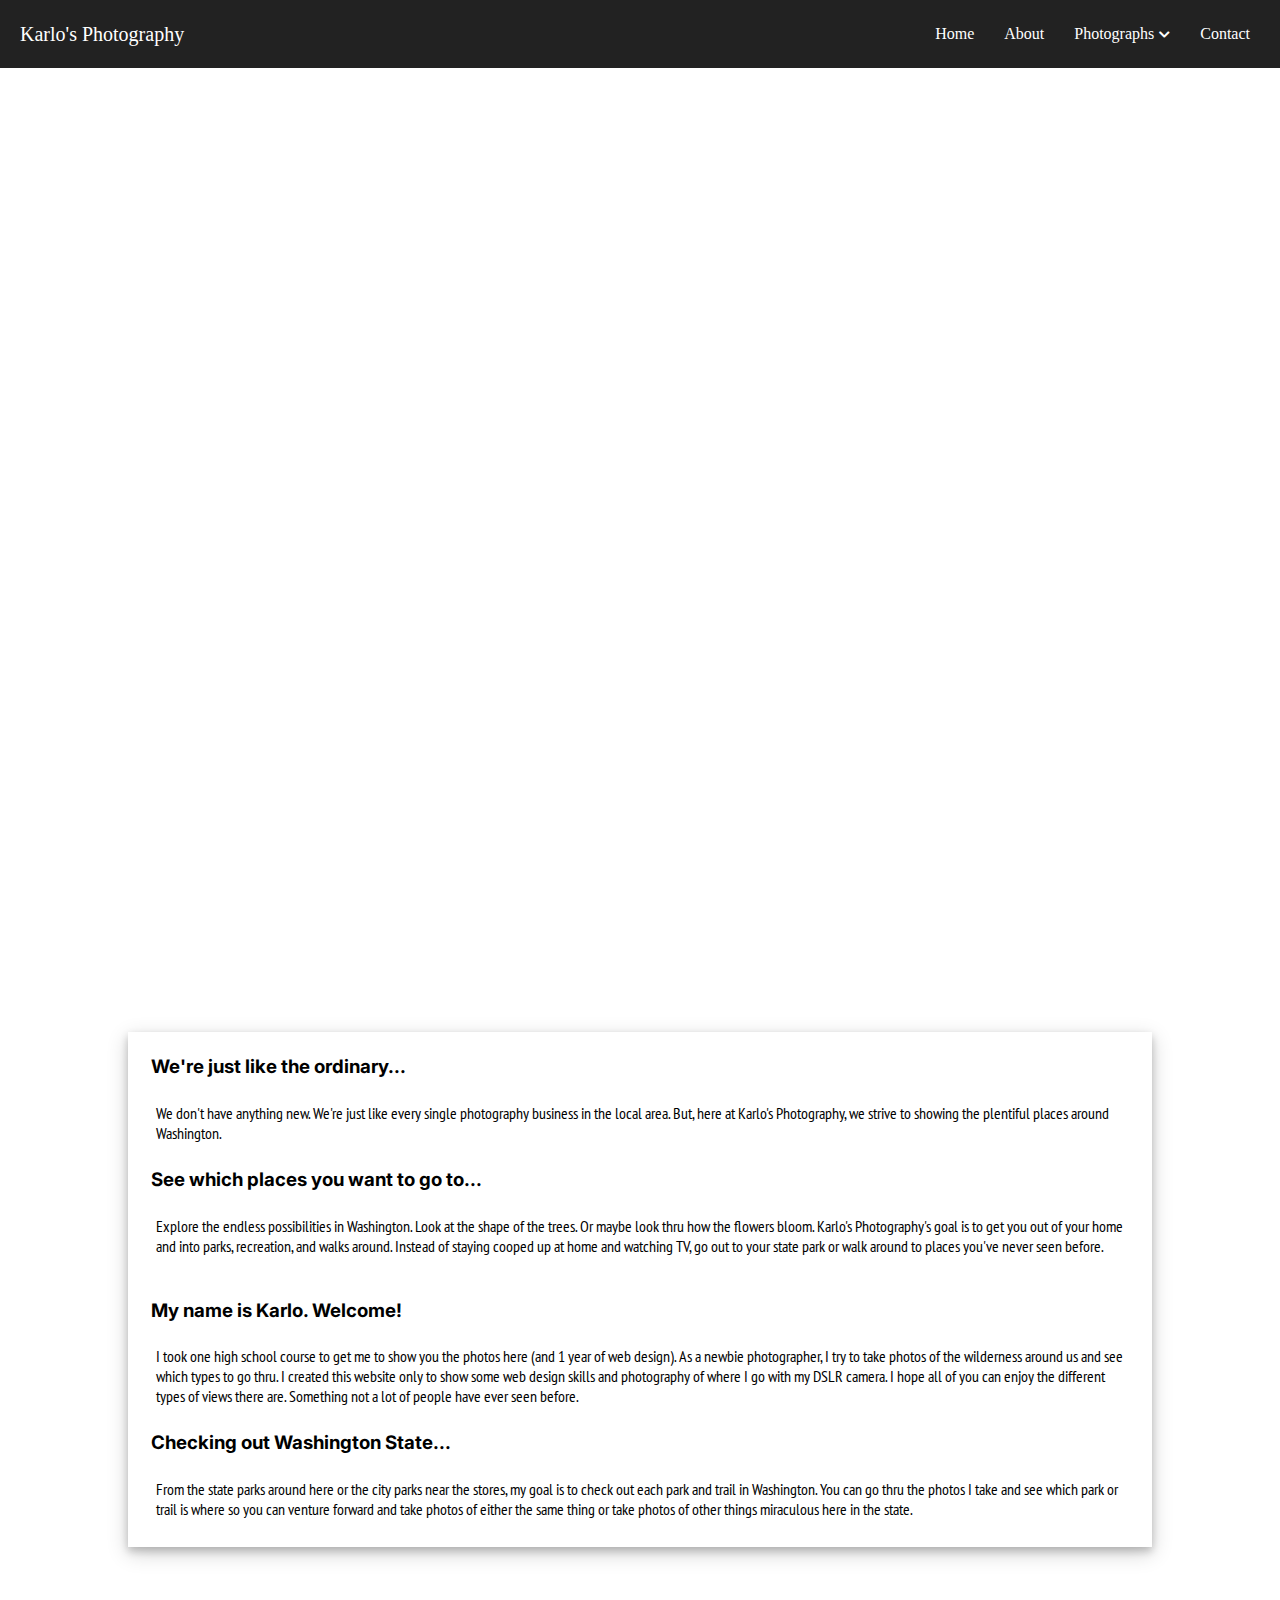
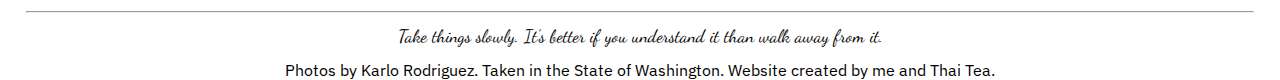
==== about.html @ 31e8e640 "Main Website Files" ====
<!DOCTYPE html>
<head>
    <meta name="viewport" content="width=device-width, initial-scale=1">
    <link rel="stylesheet" href="styles.css">
    <link rel="icon" href="">
    <link rel="stylesheet" href="https://cdnjs.cloudflare.com/ajax/libs/font-awesome/4.7.0/css/font-awesome.min.css">
    <link rel="stylesheet" href="https://cdnjs.cloudflare.com/ajax/libs/font-awesome/5.13.0/css/all.min.css">
    <link rel="preconnect" href="https://fonts.gstatic.com">
    <link href="https://fonts.googleapis.com/css2?family=Dancing+Script&family=IBM+Plex+Sans&family=Indie+Flower&family=Inter:wght@100&family=PT+Sans+Narrow&display=swap" rel="stylesheet">
    <title>Karlo's Photography | About</title>
</head>
<body>
    <script src="javascript/InternetExplorerError.js"></script>
    <button onclick="topFunction()" id="skipNav" title="Go to top"><i class="fa fa-arrow-circle-up" aria-hidden="true"></i></button>
    <p class="skipnavigation"><a href="#">Skip Navigation</a></p>
    <header>
        <div class="header" id="myHeader">
            <nav>
                <ul class="menu">
                    <li class="logo"><a href="index.html">Karlo's Photography</a></li>
                    <li class="item"><a href="index.html">Home</a></li>
                    <li class="item"><a href="about.html">About</a></li>
                    <li class="item has-submenu">
                        <a tabindex="0">Photographs</a>
                        <ul class="submenu">
                            <li class="subitem"><a href="plants.html">Plants</a></li>
                            <li class="subitem"><a href="photographs.html">Animal Life</a></li>
                            <li class="subitem"><a href="scenery.html">Scenery</a></li>
                        </ul>
                    </li>
                    <li class="item">
                        <a href="contact.html">Contact</a>
                    </li>
                    <li class="toggle">
                        <a href="#">
                            <i class="fas fa-bars"></i>
                        </a>
                    </li>
                </ul>
            </nav>
        </div>
    </header>
    <div class="parallax2" title="Lake Wilderness in Maple Valley, WA">
        <div class="hero-text">
            <h1 style="font-size:50px">Welcome to Karlo's Photography</h1>
            <p>Seeing the places you've probably never been.</p>
        </div>
    </div>
    <div id="aboutpage_organize">
        <h3>We're just like the ordinary...</h3>
        <p>We don't have anything new. We're just like every single photography business in the local area. But, here at Karlo's Photography, we strive to showing the plentiful places around Washington.</p>
        <h3>See which places you want to go to...</h3>
        <p>Explore the endless possibilities in Washington. Look at the shape of the trees. Or maybe look thru how the flowers bloom. Karlo's Photography's goal is to get you out of your home and into parks, recreation, and walks around. Instead of staying cooped up at home and watching TV, go out to your state park or walk around to places you've never seen before.</p>
        <br />
        <h3>My name is Karlo. Welcome!</h3>
        <p>I took one high school course to get me to show you the photos here (and 1 year of web design). As a newbie photographer, I try to take photos of the wilderness around us and see which types to go thru. I created this website only to show some web design skills and photography of where I go with my DSLR camera. I hope all of you can enjoy the different types of views there are. Something not a lot of people have ever seen before.</p>
        <h3>Checking out Washington State...</h3>
        <p>From the state parks around here or the city parks near the stores, my goal is to check out each park and trail in Washington. You can go thru the photos I take and see which park or trail is where so you can venture forward and take photos of either the same thing or take photos of other things miraculous here in the state.</p>
    </div>
    <footer>
        <hr>
        <p class="quote">Take things slowly. It's better if you understand it than walk away from it.</p>
        <p>Photos by Karlo Rodriguez. Taken in the State of Washington. Website created by me and Thai Tea.</p>
    </footer>
    <script src="javascript/NavBar.js"></script>
    <script src="javascript/skipnav.js"></script>
    <script src="javascript/sticky.js"></script>
</body>
</html>
---- styles.css ----
/* Reset Styles */
html, body, header, button, p, .skipnavigation, .header, .topnav, h3, #floatright, a, div, i {
    margin: 0;
    padding: 0;
}
html, body {
    height: 100%;
}

/* Back to top - skip navigation */
#skipNav {
    display: none;
    position: fixed;
    bottom: 20px;
    right: 30px;
    z-index: 99;
    font-size: 20px;
    border: none;
    outline: none;
    color: white;
    cursor: pointer;
    padding: 15px;
    border-radius: 4px;
    background-color: green;
}
#skipNav:hover {
    background-color: #555;
}

/* Skip Navigation */
p.skipnavigation {
    float: right;
}
p.skipnavigation a {
    position: absolute;
    left: -10000px;
    color: black;
    text-decoration: none;
}
p.skipnavigation a:focus {
    top: 0.4em;
    left: auto;
    right: 0.4em;
    z-index: 2;
    float: left;
}

/* Navigation Bar - https://webdesign.tutsplus.com/tutorials/how-to-build-a-responsive-navigation-bar-with-flexbox--cms-33535 */
* {
    box-sizing: border-box;
    padding: 0;
    margin: 0;
}
nav {
    background: #222;
    padding: 0 15px;
}
a {
    color: white;
    text-decoration: none;
}
.menu, .submenu {   
    list-style-type: none;
}
.logo {
    font-size: 20px;
    padding: 7.5px 10px 7.5px 0;
}
.item {
    padding: 10px;
}
.item.button {
    padding: 9px 5px;
}
.item:not(.button) a:hover, .item a:hover::after {
    color: #ccc;
}
.menu {
    display: flex;
    flex-wrap: wrap;
    justify-content: space-between;
    align-items: center;
}
.menu li a {
    display: block;
    padding: 15px 5px;
}
.menu li.subitem a {
    padding: 15px;
}
.toggle {
    order: 1;
    font-size: 20px;
}
.item.button {
    order: 2;
}
.item {
    order: 3;
    width: 100%;
    text-align: center;
    display: none;
}
.active .item {
    display: block;
}
.button.secondary {
    border-bottom: 1px #444 solid;
}
.submenu {
    display: none;
    width: 100%;
}
.submenu-active .submenu {
   display: block;
}
.has-submenu i {
    font-size: 12px;
}
.has-submenu > a::after {
    font-family: "Font Awesome 5 Free";
    font-size: 12px;
    line-height: 16px;
    font-weight: 900; 
    content: "\f078";
    color: white;
    padding-left: 5px;
}
.subitem a {
    padding: 10px 15px;
}
.submenu-active {
    background-color: #111;
    border-radius: 3px;
}

/* Sticky Header */
.sticky {
    position: fixed;
    top: 0;
    width: 100%;
    z-index: 1;
    background-color: white;
}
.sticky #floatright {
    float: right;
}
.sticky + .content {
    padding-top: 102px;
}
.header hr {
    margin: 0;
}
.sticky #floatright a.icon {
    position: absolute;
    top: 0;
    right: 0;
}

/* Hero Image */
body, html {
    height: 100%;
    width: 100%;
    margin: 0;
}
.hero-image {
    background-image: linear-gradient(rgba(0, 0, 0, 0.5), rgba(0, 0, 0, 0.5)), url("images/Karlo.jpg");
    height: 100%;
    background-position: center;
    background-repeat: no-repeat;
    background-size: cover;
    position: relative;
    z-index: -1;
}
.hero-text {
    text-align: center;
    position: absolute;
    top: 50%;
    left: 50%;
    transform: translate(-50%, -50%);
    color: white;
    font-family: 'Indie Flower', cursive;
}
.hero-text p {
    margin-top: 5%;
}

/* Image Preview */
.image_preview img {
    width: 30%;
    border-radius: 5%;
}
.image_preview {
    text-align: center;
    margin: 3%;
}
.image_preview h3 {
    text-align: left;
    padding: 1%;
    font-family: 'Inter', sans-serif;
}
.image_preview img:hover{
    color: #424242; 
    -webkit-transition: all .3s ease-in;
    -moz-transition: all .3s ease-in;
    -ms-transition: all .3s ease-in;
    -o-transition: all .3s ease-in;
    transition: all .3s ease-in;
    opacity: 1;
    transform: scale(1.20);
    -ms-transform: scale(1.20); /* IE 9 */
    -webkit-transform: scale(1.20); /* Safari and Chrome */
}

/* Photographs Look */
#photographs_look {
    text-align: center;
    font-size: 18px;
    width: 80%;
    margin-left: auto;
    margin-right: auto;
}
#photographs_look h3 {
    padding: 1%;
    font-family: 'Inter', sans-serif;
}
#photographs_look p {
    font-family: 'PT Sans Narrow', sans-serif;
}
#photographs_look a {
    color: black;
    background-color: aqua;
    padding: 0.5%;
    border-radius: 5px;
    border: 1px solid grey;
}
#contact_button {
    margin-top: 2%;
}
#photographs_look a:hover {
    background-color: aquamarine;
}

/* Footer */
footer {
    margin: 2%;
}
footer p {
    text-align: center;
    font-family: 'IBM Plex Sans', sans-serif;
}
.quote {
    font-family: 'Dancing Script', cursive;
    padding: 1%;
    font-size: 18px;
}
footer#footer_modified {
    background-color: black;
    color: white;
    margin: 0;
    padding: 1%;
}
footer#footer_modified hr {
    width: 95%;
    margin-left: auto;
    margin-right: auto;
}

/* Parallax */
.parallax {
    background-image: url("images/ImagePreviews/Photo8.png");
    min-height: 600px; 
    background-attachment: fixed;
    background-position: center;
    background-repeat: no-repeat;
    background-size: cover;
}
.parallax2 {
    background-image: url("images/Photo6.png");
    min-height: 100%; 
    background-attachment: fixed;
    background-position: center;
    background-repeat: no-repeat;
    background-size: cover;
}
.parallax3 {
    background-image: url("images/Photo17.png");
    min-height: 100%; 
    background-attachment: fixed;
    background-position: center;
    background-repeat: no-repeat;
    background-size: cover;
}

/* About Page */
#aboutpage_organize h3 {
    font-family: 'Inter', sans-serif;
    padding: 1%;
}
#aboutpage_organize {
    margin: 5%;
    width: 80%;
    margin-left: auto;
    margin-right: auto;
    padding: 1%;
    box-shadow: 0 4px 8px 0 rgba(0, 0, 0, 0.2), 0 6px 20px 0 rgba(0, 0, 0, 0.19);
}
#aboutpage_organize p {
    font-family: 'PT Sans Narrow', sans-serif;
    padding: 1.5%;
}

/* Isolated container */
.container_isolated {
    background-color: black;
}
.container_isolated_m {
    background-color: black;
    height: 100%;
}

/* Image view organization */
.row {
  display: -ms-flexbox; /* IE10 */
  display: flex;
  -ms-flex-wrap: wrap; /* IE10 */
  flex-wrap: wrap;
  padding: 0 4px;
}
.column {
  -ms-flex: 25%; /* IE10 */
  flex: 25%;
  max-width: 25%;
  padding: 0 4px;
}
.column img {
  margin-top: 8px;
  vertical-align: middle;
  width: 100%;
}

/* Contact Section */
input[type=text], select, textarea {
    width: 100%;
    padding: 12px;
    border: 1px solid #ccc;
    border-radius: 4px;
    box-sizing: border-box;
    margin-top: 6px;
    margin-bottom: 16px;
    resize: vertical;
    font-family: Arial;
}
input[type=submit] {
    background-color: greenyellow;
    padding: 12px 20px;
    border: none;
    border-radius: 4px;
    cursor: pointer;
    font-family: Arial;
}
#submission_center {
    text-align: center;
}
input[type=submit]:hover {
    background-color: darkcyan;
}
.contact_section {
    border-radius: 5px;
    padding: 20px;
    width: 75%;
    margin-left: auto;
    margin-right: auto;
}
#regularemail {
    color: black;
    text-decoration: none;
}

/* Image Modals */ /*https://stackoverflow.com/questions/47798971/several-modal-images-on-page*/
#myImg {
  border-radius: 5px;
  cursor: pointer;
  transition: 0.3s;
}
#myImg:hover {
    opacity: 0.7;
}
.modal {
    display: none; /* Hidden by default */
    position: fixed; /* Stay in place */
    z-index: 1; /* Sit on top */
    padding-top: 0; /* Location of the box */
    left: 0;
    top: 0;
    width: 100%; /* Full width */
    height: 100%; /* Full height */
    overflow: auto; /* Enable scroll if needed */
    background-color: rgb(0,0,0); /* Fallback color */
    background-color: rgba(0,0,0,0.9); /* Black w/ opacity */
}
.modal-content {
    margin: auto;
    display: block;
    max-width: 65%;
}
#caption {
    margin: auto;
    display: block;
    width: 80%;
    max-width: 700px;
    text-align: center;
    color: #ccc;
    padding: 10px 0;
    height: 150px;
}
.modal-content, #caption {  
    -webkit-animation-name: zoom;
    -webkit-animation-duration: 0.6s;
    animation-name: zoom;
    animation-duration: 0.6s;
}
@-webkit-keyframes zoom {
    from {
        -webkit-transform:scale(0)
    } 
    to {
        -webkit-transform:scale(1)
    }
}
@keyframes zoom {
    from {
        transform:scale(0)
    } 
    to {
        transform:scale(1)
    }
}
.close {
    position: absolute;
    top: 15px;
    right: 35px;
    color: #f1f1f1;
    font-size: 40px;
    font-weight: bold;
    transition: 0.3s;
}
.close:hover, .close:focus {
    color: #bbb;
    text-decoration: none;
    cursor: pointer;
}
#myImg2 {
  border-radius: 5px;
  cursor: pointer;
  transition: 0.3s;
}
#myImg2:hover {
    opacity: 0.7;
}
.modal2 {
    display: none; /* Hidden by default */
    position: fixed; /* Stay in place */
    z-index: 1; /* Sit on top */
    padding-top: 0; /* Location of the box */
    left: 0;
    top: 0;
    width: 100%; /* Full width */
    height: 100%; /* Full height */
    overflow: auto; /* Enable scroll if needed */
    background-color: rgb(0,0,0); /* Fallback color */
    background-color: rgba(0,0,0,0.9); /* Black w/ opacity */
}
.modal-content2 {
    margin: auto;
    display: block;
    max-width: 35%;
}
#caption2 {
    margin: auto;
    display: block;
    width: 80%;
    max-width: 700px;
    text-align: center;
    color: #ccc;
    padding: 10px 0;
    height: 150px;
}
.modal-content2, #caption2 {  
    -webkit-animation-name: zoom2;
    -webkit-animation-duration: 0.6s;
    animation-name: zoom2;
    animation-duration: 0.6s;
}
.close2 {
    position: absolute;
    top: 15px;
    right: 35px;
    color: #f1f1f1;
    font-size: 40px;
    font-weight: bold;
    transition: 0.3s;
}
.close2:hover, .close2:focus {
    color: #bbb;
    text-decoration: none;
    cursor: pointer;
}
@-webkit-keyframes zoom2 {
    from {
        -webkit-transform:scale(0)
    } 
    to {
        -webkit-transform:scale(1)
    }
}
@keyframes zoom2 {
    from {
        transform:scale(0)
    } 
    to {
        transform:scale(1)
    }
}

/* Responsive design mode */
@media screen and (max-width: 1150px) {
    .topnav a:not(:last-child) {
        display: none;
    }
    .topnav a.icon {
        float: right;
        display: block;
    }
    .topnav.responsive {
        position: relative;
    }
    .topnav.responsive .icon {
        position: absolute;
        right: 0;
        top: 0;
    }
    .topnav.responsive a, .dropdown {
        float: none;
        position: relative;
        right: 25%;
        display: block;
        text-align: left;
    }
}
@media all and (min-width: 960px) {
    .menu {
        align-items: flex-start;     
        flex-wrap: nowrap;
        background: none;
    }
    .logo {
        order: 0;
    }
    .item {
        order: 1;
        position: relative;
        display: block; 
        width: auto;
    }
    .button {
        order: 2;
    }
    .submenu-active .submenu {
        display: block;
        position: absolute;
        left: 0;
        top: 68px;
        background: #111;
    }
    .toggle {
        display: none;
    }
    .submenu-active {
        border-radius: 0;
    }
}
@media screen and (max-width: 800px) {
    .column {
        -ms-flex: 50%;
        flex: 50%;
        max-width: 50%;
    }
}
@media all and (min-width: 700px) {
    .menu {
        justify-content: center;
    }
    .logo {
        flex: 1;
    }
    .item.button {
        width: auto;
        order: 1;
        display: block;
    }
    .toggle {
        flex: 1;
        text-align: right;
        order: 2;
    }
    .menu li.button a {
        padding: 10px 15px;
        margin: 5px 0;
    }
    .button a {
        background: #0080ff;
        border: 1px royalblue solid;
    }
    .button.secondary {
        border: 0;
    }
    .button.secondary a {
        background: transparent;
        border: 1px #0080ff solid;  
    }
    .button a:hover {
        text-decoration: none;
    }
    .button:not(.secondary) a:hover {
        background: royalblue;
        border-color: darkblue;
    }
    .modal-content {
        width: 100%;
    }
}
@media screen and (max-width: 600px) {
    .column {
        -ms-flex: 100%;
        flex: 100%;
        max-width: 100%;
    }
}
@media screen and (max-width: 480px) {
    body {
        min-width: 480px;
    }
}
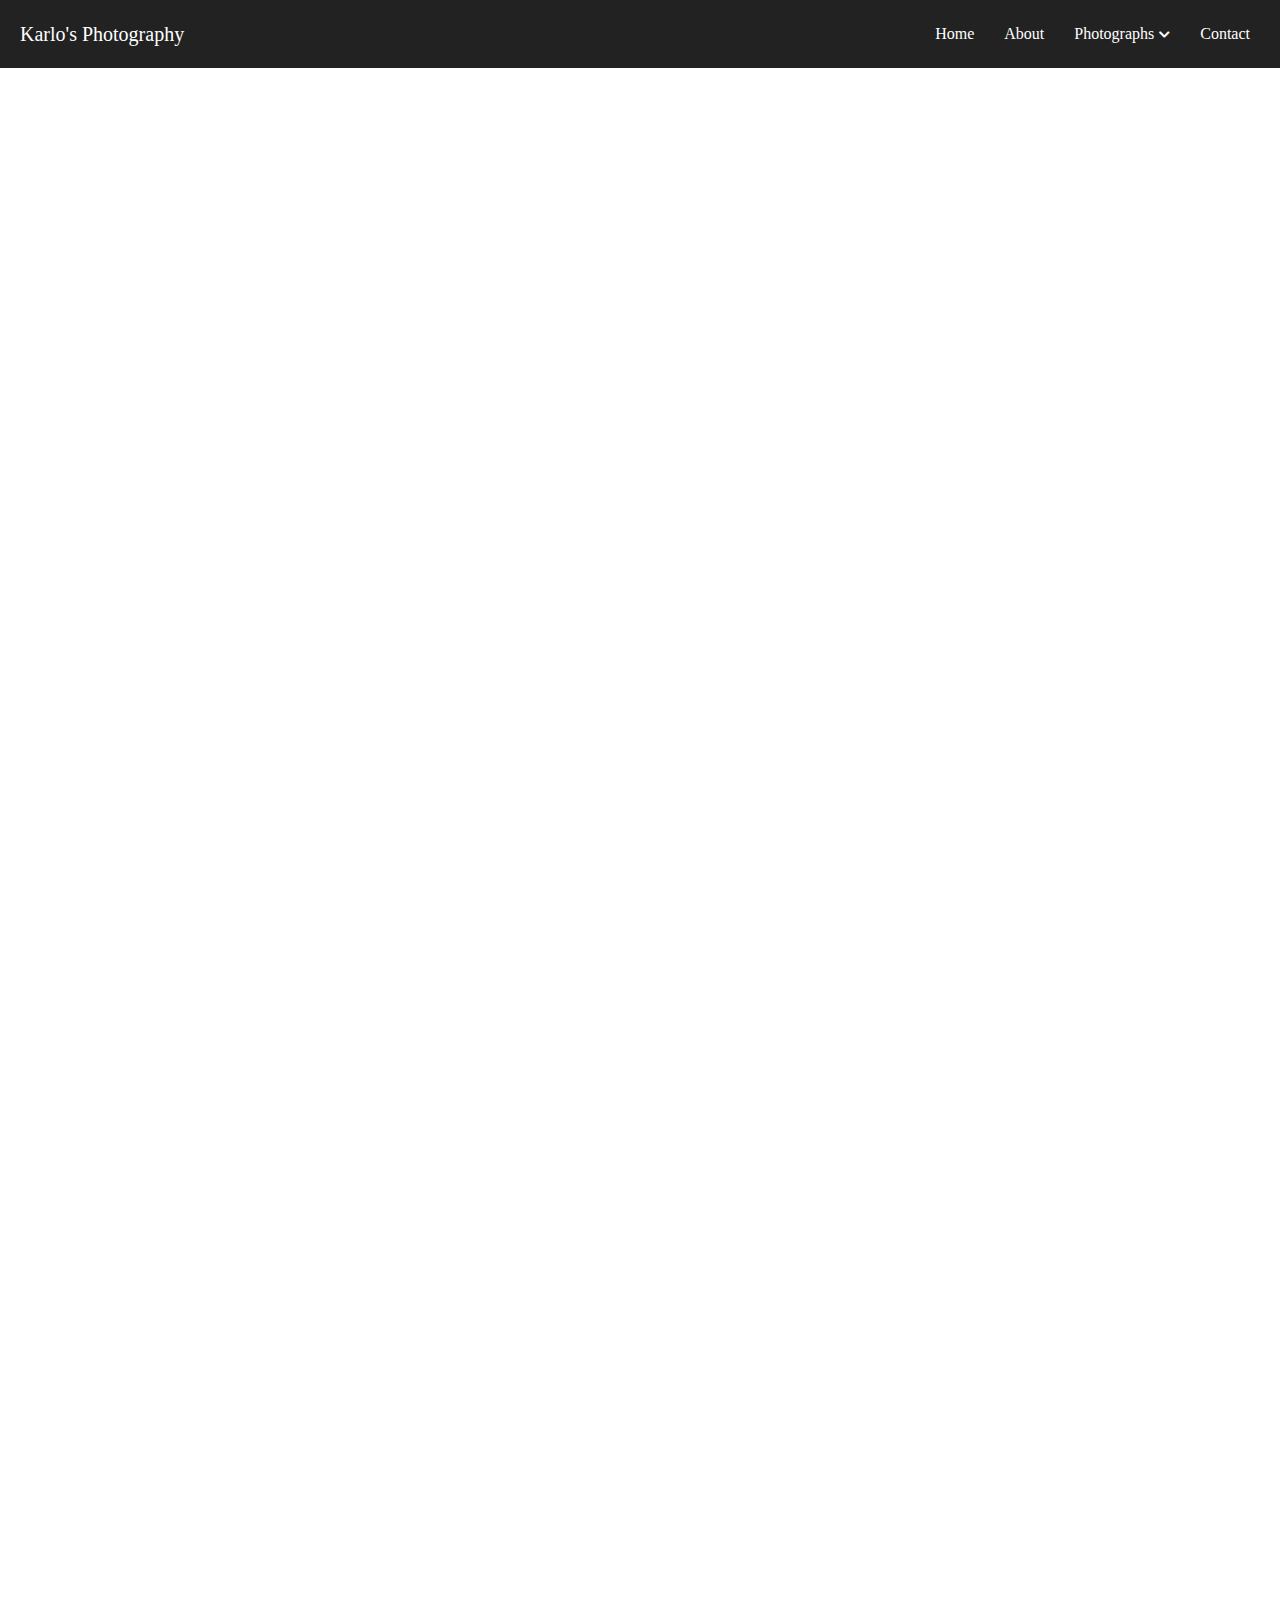
==== commit 9764f5b0: "5/5/2021 - Major fixes on the zooming issue for mobile devices" ====
--- a/styles.css
+++ b/styles.css
@@ -5,6 +5,8 @@
 }
 html, body {
     height: 100%;
+    max-width: 100%;
+    overflow-x: hidden;
 }
 
 /* Back to top - skip navigation */
@@ -229,7 +231,7 @@
 }
 #photographs_look a {
     color: black;
-    background-color: aqua;
+    background-color: lightgray;
     padding: 0.5%;
     border-radius: 5px;
     border: 1px solid grey;
@@ -248,6 +250,9 @@
 footer p {
     text-align: center;
     font-family: 'IBM Plex Sans', sans-serif;
+}
+footer#footer_modified p {
+    margin-top: 1%;
 }
 .quote {
     font-family: 'Dancing Script', cursive;
@@ -284,7 +289,7 @@
     background-size: cover;
 }
 .parallax3 {
-    background-image: url("images/Photo17.png");
+    background-image: url("images/ImagePreviews/Photo16.png");
     min-height: 100%; 
     background-attachment: fixed;
     background-position: center;
@@ -395,7 +400,7 @@
     top: 0;
     width: 100%; /* Full width */
     height: 100%; /* Full height */
-    overflow: auto; /* Enable scroll if needed */
+    overflow: none; /* Enable scroll if needed */
     background-color: rgb(0,0,0); /* Fallback color */
     background-color: rgba(0,0,0,0.9); /* Black w/ opacity */
 }
